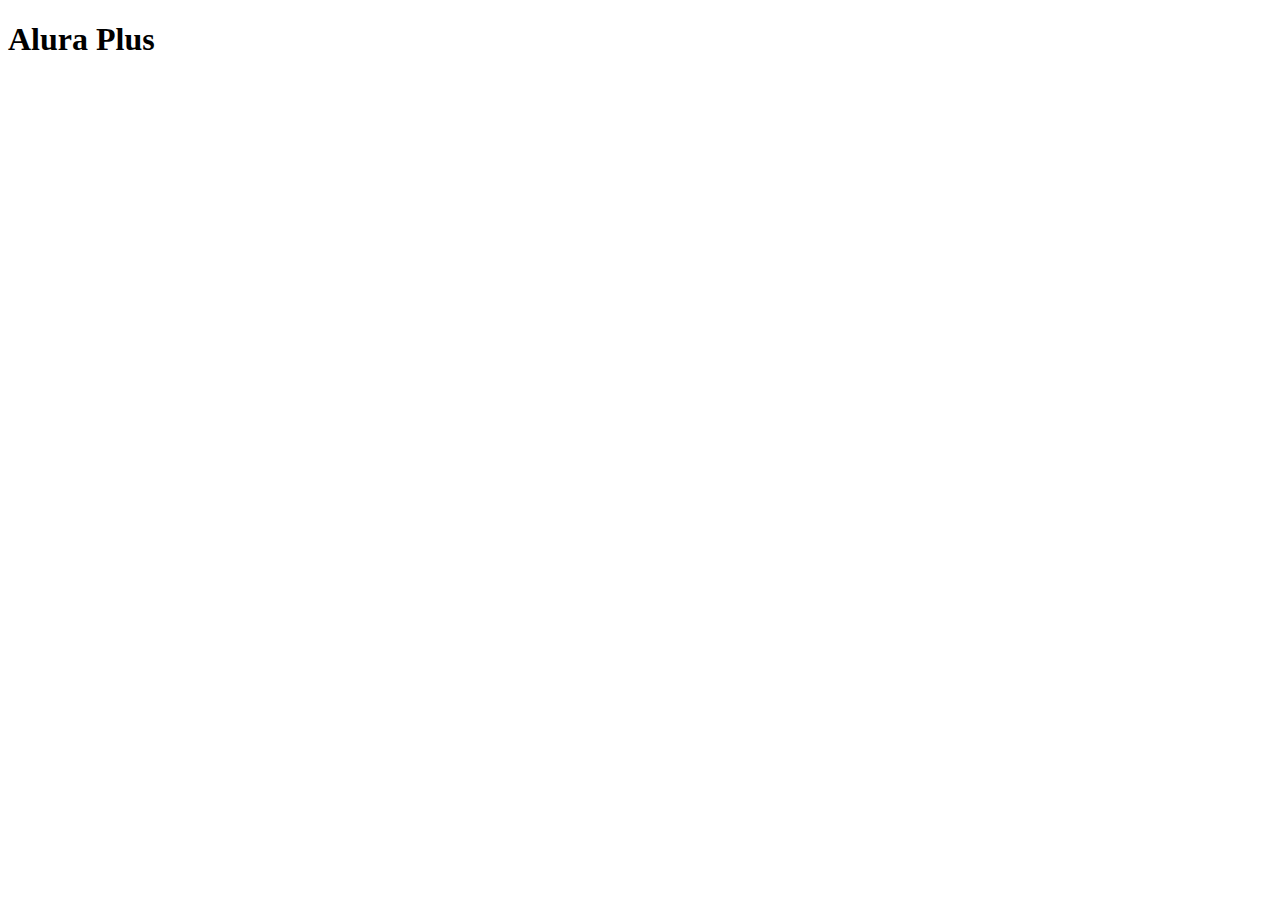
==== Alura Plus/index.html @ ee6100aa "Add files via upload" ====
<!DOCTYPE html>

<html>

<head>
    <h1>Alura Plus</h1>
    <meta charset=”UTF-8”>
    <meta name=”viewport” content=”width=device-width, initial-scale=1”>
    <link rel=“stylesheet” href=”style.css”>
    </head>

</html>
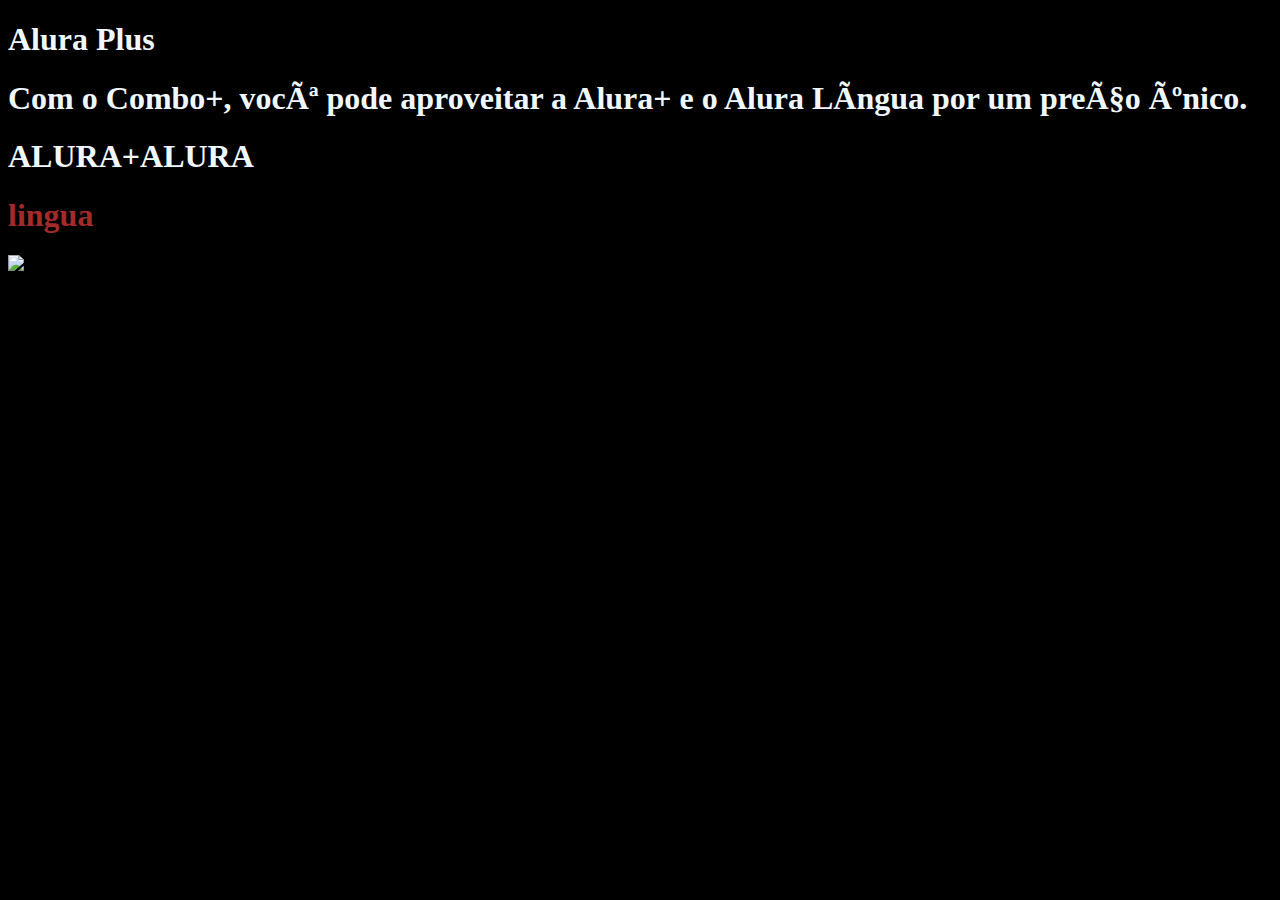
==== commit 8ccebbff: "Add files via upload" ====
--- a/Alura Plus/index.html
+++ b/Alura Plus/index.html
@@ -3,10 +3,22 @@
 <html>
 
 <head>
-    <h1>Alura Plus</h1>
+    <h1 style="color: aliceblue;"> Alura Plus</h1>
+    <h1 style="color: aliceblue;"> Com o Combo+, você pode aproveitar a Alura+ e o Alura Língua por um preço único.</h1>
+    <h1 style="color: aliceblue;"> ALURA+ALURA</h1> <h1 style="color: brown;"> lingua</h1>
+    <img src=”img/Combo.png” alt=”O combo+ é a junção do alura+ e o alura língua”>
+    <body>
+        <section class=”principal”>
+
     <meta charset=”UTF-8”>
     <meta name=”viewport” content=”width=device-width, initial-scale=1”>
     <link rel=“stylesheet” href=”style.css”>
+  <style>
+    body{
+        background-color: black;
+    }
+
+  </style>
     </head>
 
 </html>